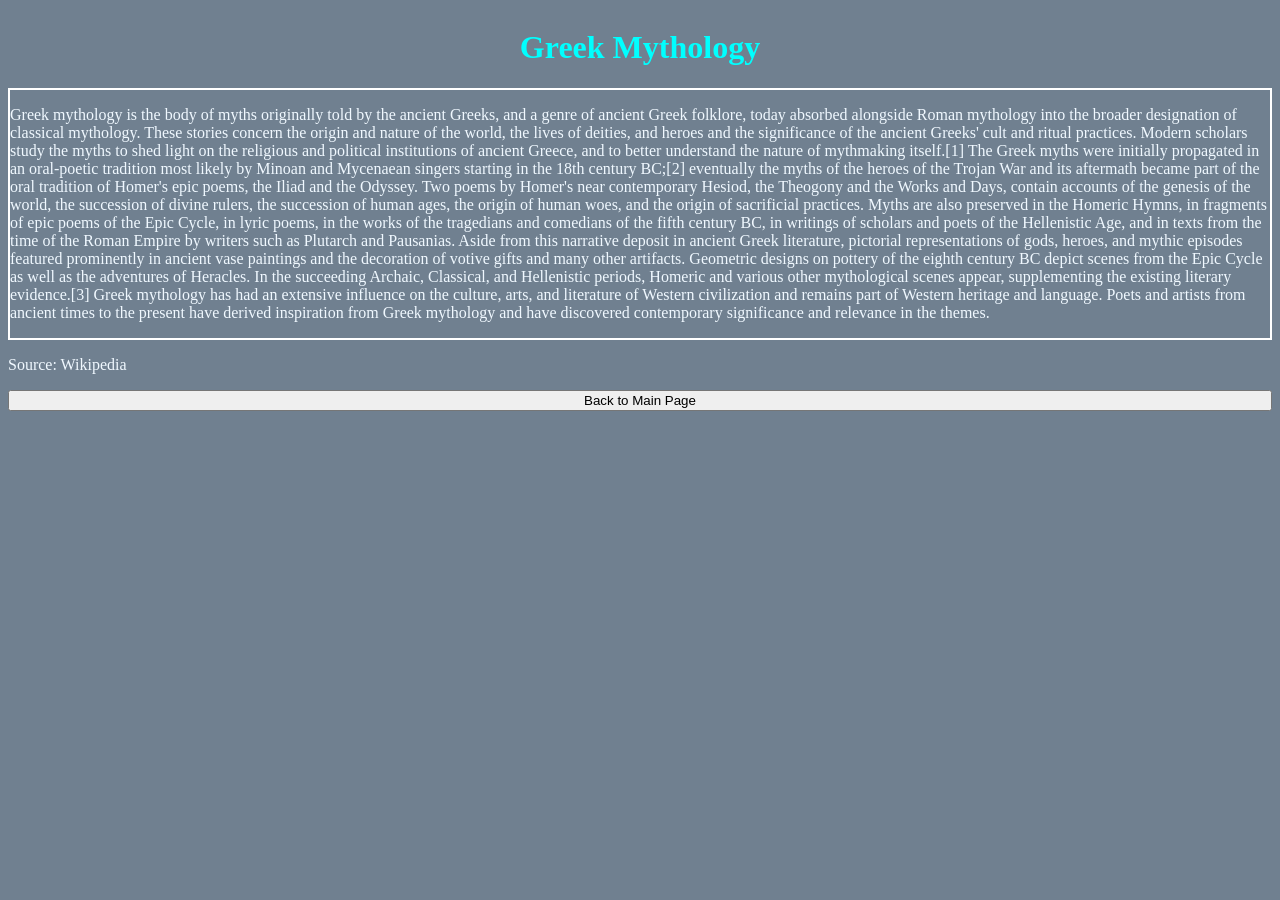
==== about.html @ 33af51b8 "Added further reading page" ====
<!DOCTYPE html>
<html lang="en">
<head>
    <title>Greek Mythology Mural</title>
    <link rel="stylesheet" type="text/css" href="style.css">
</head>

<body>
    <div class = "main-title">
    <h1> Greek Mythology </h1>
    </div>

    <div class = "content-wrapper">
        <p>
            Greek mythology is the body of myths originally told by the ancient Greeks, and a genre of ancient Greek folklore, today absorbed alongside Roman mythology into the broader designation of classical mythology. These stories concern the origin and nature of the world, the lives of deities, and heroes and the significance of the ancient Greeks' cult and ritual practices. Modern scholars study the myths to shed light on the religious and political institutions of ancient Greece, and to better understand the nature of mythmaking itself.[1]

The Greek myths were initially propagated in an oral-poetic tradition most likely by Minoan and Mycenaean singers starting in the 18th century BC;[2] eventually the myths of the heroes of the Trojan War and its aftermath became part of the oral tradition of Homer's epic poems, the Iliad and the Odyssey. Two poems by Homer's near contemporary Hesiod, the Theogony and the Works and Days, contain accounts of the genesis of the world, the succession of divine rulers, the succession of human ages, the origin of human woes, and the origin of sacrificial practices. Myths are also preserved in the Homeric Hymns, in fragments of epic poems of the Epic Cycle, in lyric poems, in the works of the tragedians and comedians of the fifth century BC, in writings of scholars and poets of the Hellenistic Age, and in texts from the time of the Roman Empire by writers such as Plutarch and Pausanias.

Aside from this narrative deposit in ancient Greek literature, pictorial representations of gods, heroes, and mythic episodes featured prominently in ancient vase paintings and the decoration of votive gifts and many other artifacts. Geometric designs on pottery of the eighth century BC depict scenes from the Epic Cycle as well as the adventures of Heracles. In the succeeding Archaic, Classical, and Hellenistic periods, Homeric and various other mythological scenes appear, supplementing the existing literary evidence.[3]

Greek mythology has had an extensive influence on the culture, arts, and literature of Western civilization and remains part of Western heritage and language. Poets and artists from ancient times to the present have derived inspiration from Greek mythology and have discovered contemporary significance and relevance in the themes.
        </p>
    </div>
    


    <div class = "footer">
        <p>Source: Wikipedia</p>
        <button onclick="window.location.href='index.html'" alt="Button redirecting back to main page">Back to Main Page</button>
    </div>
</body>
---- style.css ----
h1{color:aqua}
body{color:aliceblue}
body{background-color: slategray;}

.main-title{
    display: flex;
    justify-content: center;
}
.content-wrapper{
    display: flex;
    justify-content: center;
    align-content:space-around;
    border: 2px white solid;
    flex-direction: row;
}

.footer{
    display: flex;
    justify-content: center;
    align-content:space-around;
    flex-direction: column;
}
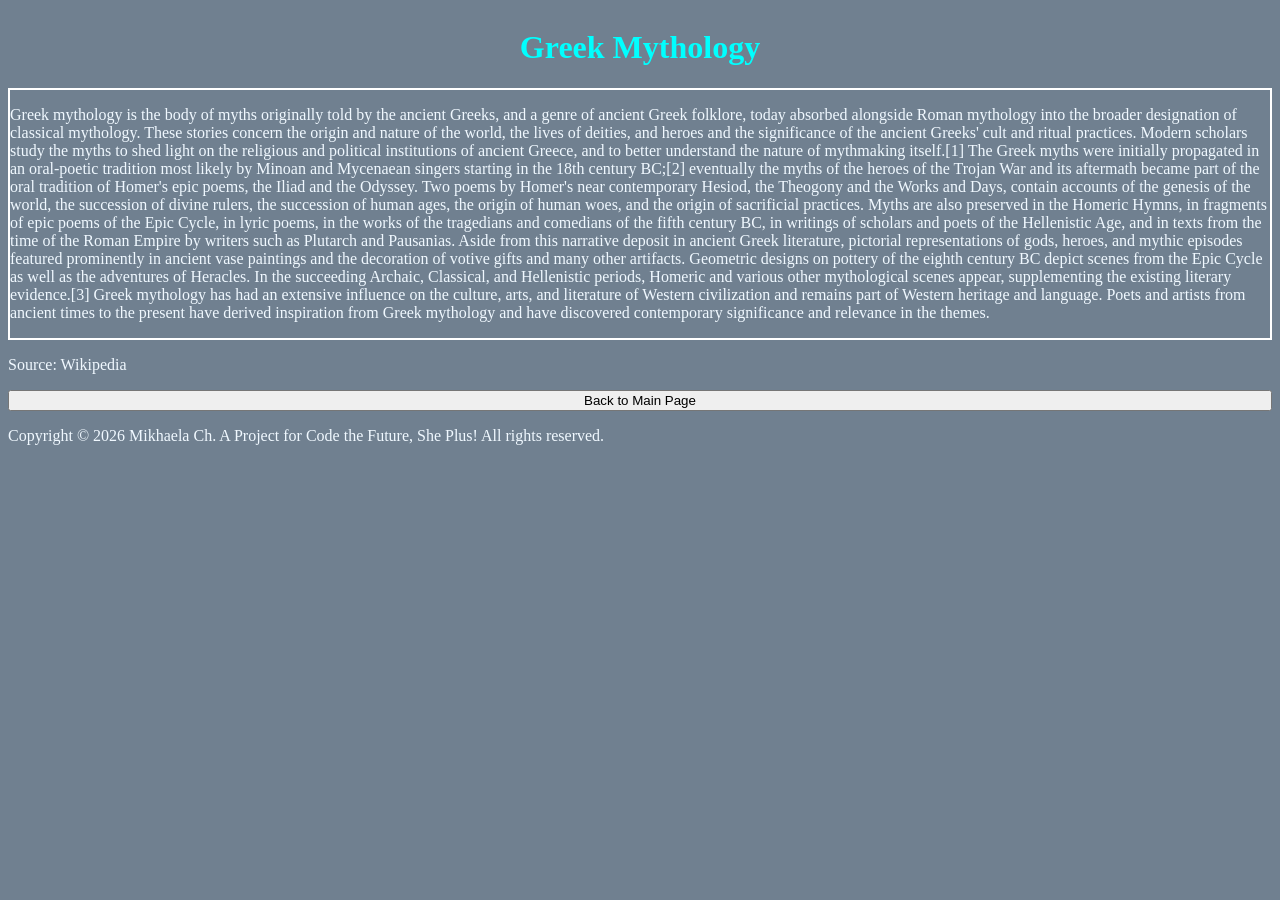
==== commit c1f930d8: "Added metadata" ====
--- a/about.html
+++ b/about.html
@@ -28,4 +28,8 @@
         <p>Source: Wikipedia</p>
         <button onclick="window.location.href='index.html'" alt="Button redirecting back to main page">Back to Main Page</button>
     </div>
+    
+    <div class = "footer">
+    <p>Copyright © 2026 Mikhaela Ch. A Project for Code the Future, She Plus! All rights reserved.</p>
+    </div>
 </body>
